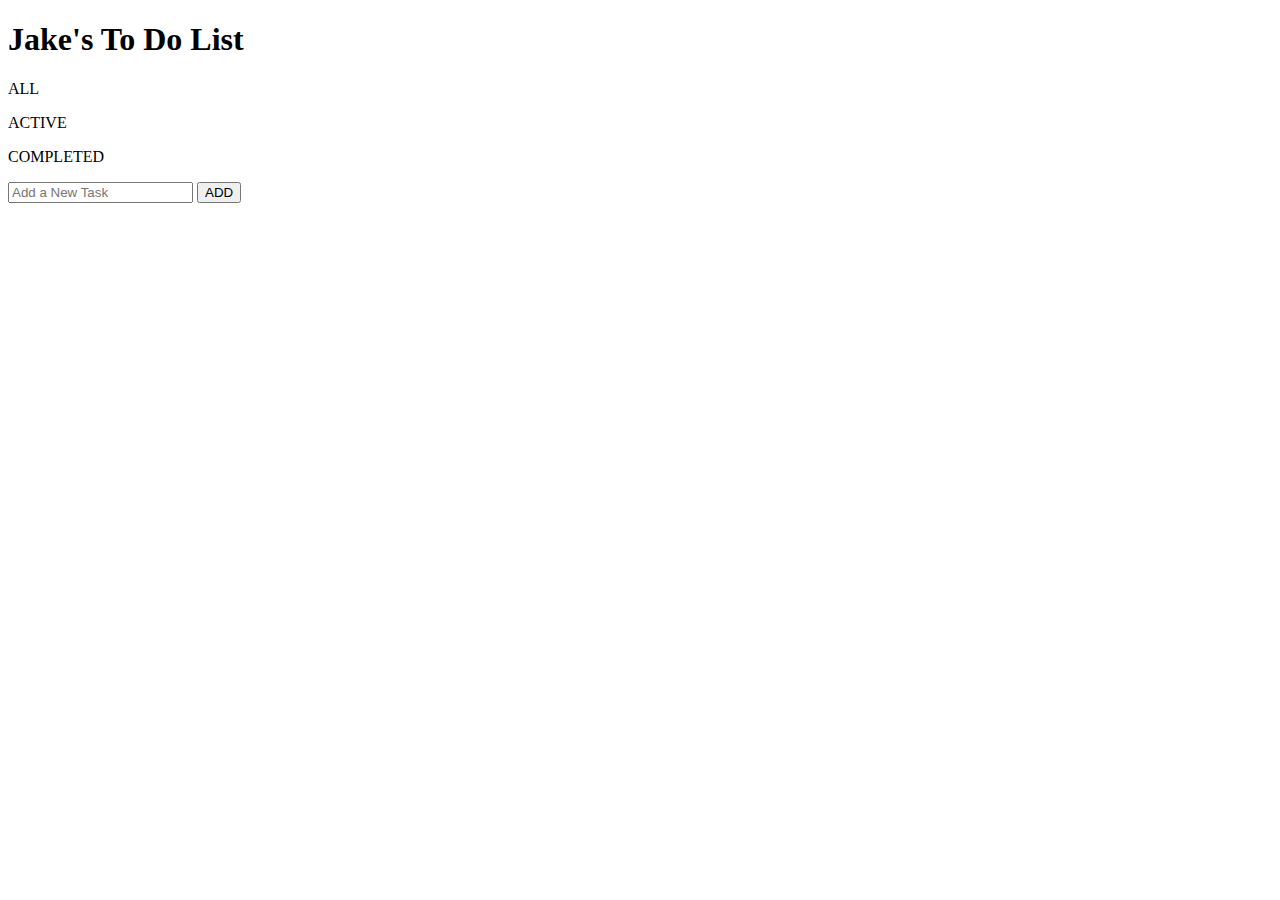
==== todo/index.html @ 7e7ca0d0 "Update index.html" ====
<!DOCTYPE html>
<html lang="en">
  <head>
    <meta charset="UTF-8" />
    <meta name="viewport" content="width=device-width, initial-scale=1.0" />
    <title>To Do List</title>
    <link rel="stylesheet" href="/style.css" />
  </head>
  <body>
    <main>
      <h1>Jake's To Do List</h1>
      <ul id="todo">
        <!-- list items -->
      </ul>
      <footer>
            <div class="bottom-label" id="task-counter">
            </div>
            <div class="bottom-tab selected-tab" id="filter-all">
                <p>ALL</p>
            </div>
            <div class="bottom-tab" id="filter-active">
                <p>ACTIVE</p>
            </div>
            <div class="bottom-tab" id="filter-completed">
                <p>COMPLETED</p>
            </div>
      </footer>
    </main>

    <footer class="footer-add">
        <input type="text" id="new_task" placeholder="Add a New Task">
        <button id="addnew">ADD</button>
    </footer>

    <script src="javascript/main.js" type="module"></script>

  </body>
</html>
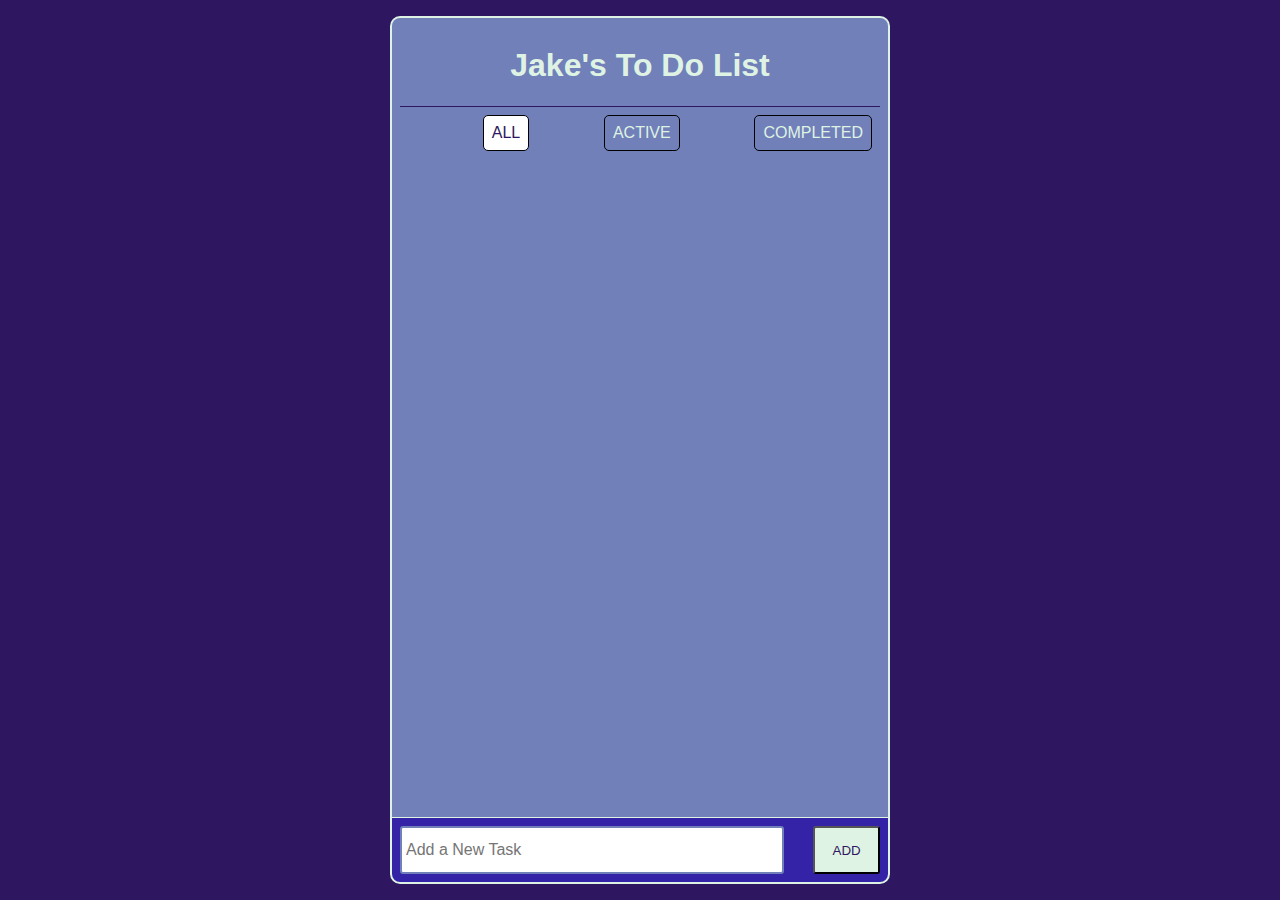
==== commit 4817be0e: "Update index.html" ====
--- a/todo/index.html
+++ b/todo/index.html
@@ -4,7 +4,7 @@
     <meta charset="UTF-8" />
     <meta name="viewport" content="width=device-width, initial-scale=1.0" />
     <title>To Do List</title>
-    <link rel="stylesheet" href="/style.css" />
+    <link rel="stylesheet" href="css/style.css" />
   </head>
   <body>
     <main>
--- a/todo/css/style.css
+++ b/todo/css/style.css
@@ -0,0 +1,142 @@
+* {
+    box-sizing: border-box;
+}
+html{
+    overflow-y: scroll;
+    height: 100%;
+    font-family: 'Lato', sans-serif;
+    font-size: 16px;
+}
+body {
+    height: 100%;
+    margin: 0;
+    padding: 0 .3em;
+    display: flex;
+    flex-direction: column;
+    background-color: #2E1760; /* midnight blue */
+}
+main {
+    flex: 1 0 auto;
+    width: 100%;
+    max-width: 500px;
+    margin: 1em auto 0 auto;
+    background-color: #7180B9; /* Glaucous */
+    border-radius: 10px 10px 0 0;
+    border: 2px solid #DFF3E4; /* Honeydew */
+    border-bottom: none;
+    padding:.5em;
+    color: #DFF3E4; /* Honeydew */
+}
+h1 {
+    text-align: center;
+}
+ul {
+    margin: 0;
+    padding: 0;
+    list-style-type: none;
+    background-color: white;
+    border: 1px solid #2E1760; /* midnight blue */
+    border-top: none;
+    color: #2E1760; /* midnight blue */
+}
+li {
+    width: 100%;
+    margin: 0;
+    padding: .5em;
+    border-top: 1px solid #2E1760; /* midnight blue */
+    display: flex;
+    flex-flow: row nowrap;
+    align-items: center;
+    justify-content: space-between;
+}
+li:hover {
+    background-color: #DFF3E4; /* Honeydew */
+}
+label {
+    width: 100%;
+    height: 100%;
+}
+input[type=checkbox] {
+    width: 2rem;
+    height: 2rem;
+    border-radius: 3px;
+    border: 1px solid #2E1760; /* midnight blue */
+    flex-shrink: 0;
+    margin-right: 1rem;
+}
+button {
+    border-radius: 3px;
+    height: 100%;
+    width: 5em;
+    background-color: #DFF3E4; /* Honeydew */
+    color: #2E1760; /* midnight blue */
+    flex-shrink: 0;
+}
+.remove {
+    font-weight: bold;
+    font-size: 2em;
+    color:#2E1760; /* midnight blue */
+    flex-shrink: 0;
+}
+.remove:hover {
+    color: #7180B9; /* Glaucous */
+    cursor: pointer;
+}
+.completed label{
+    color: #7180B9; /* Glaucous */
+    text-decoration: line-through;
+}
+main footer p {
+    margin: 0;
+    padding: .5em;
+    width: 100%;
+    height: 100%;
+}
+main > footer {
+    display:flex;
+    flex-flow: row nowrap;
+    justify-content: space-between;
+    align-items: center;
+    padding: .5em;
+}
+.bottom-tab {
+    border: 1px solid black;
+    border-radius: 5px;
+    cursor: pointer;
+}
+.selected-tab {
+    background-color:white;
+    color: #2E1760; /* midnight blue */
+    cursor: default;
+}
+.footer-add {
+    margin: auto auto 1em auto;
+    flex-shrink: 0;
+    width: 100%;
+    max-width: 500px;
+    padding: .5em;
+    display:flex;
+    flex-flow: row nowrap;
+    justify-content: space-between;
+    align-items: center;
+    background-color: #3423A6; /* Blue (Pantone) */
+    border-radius: 0 0 10px 10px;
+    border: 2px solid #DFF3E4; /* Honeydew */
+    border-top: 1px solid #DFF3E4; /* Honeydew */
+}
+.footer-add input {
+    height: 3em;
+    width: 80%;
+    border-radius: 3px;
+    border: 2px solid #7180B9; /* Glaucous */
+    font-family: 'Lato', sans-serif;
+    font-size: 1em;
+    padding: 0 .25em;
+}
+.error-input {
+    background-color: #DFF3E4; /* Honeydew */
+}
+.clearall {
+    margin-left: auto;
+    width: max-content;
+}
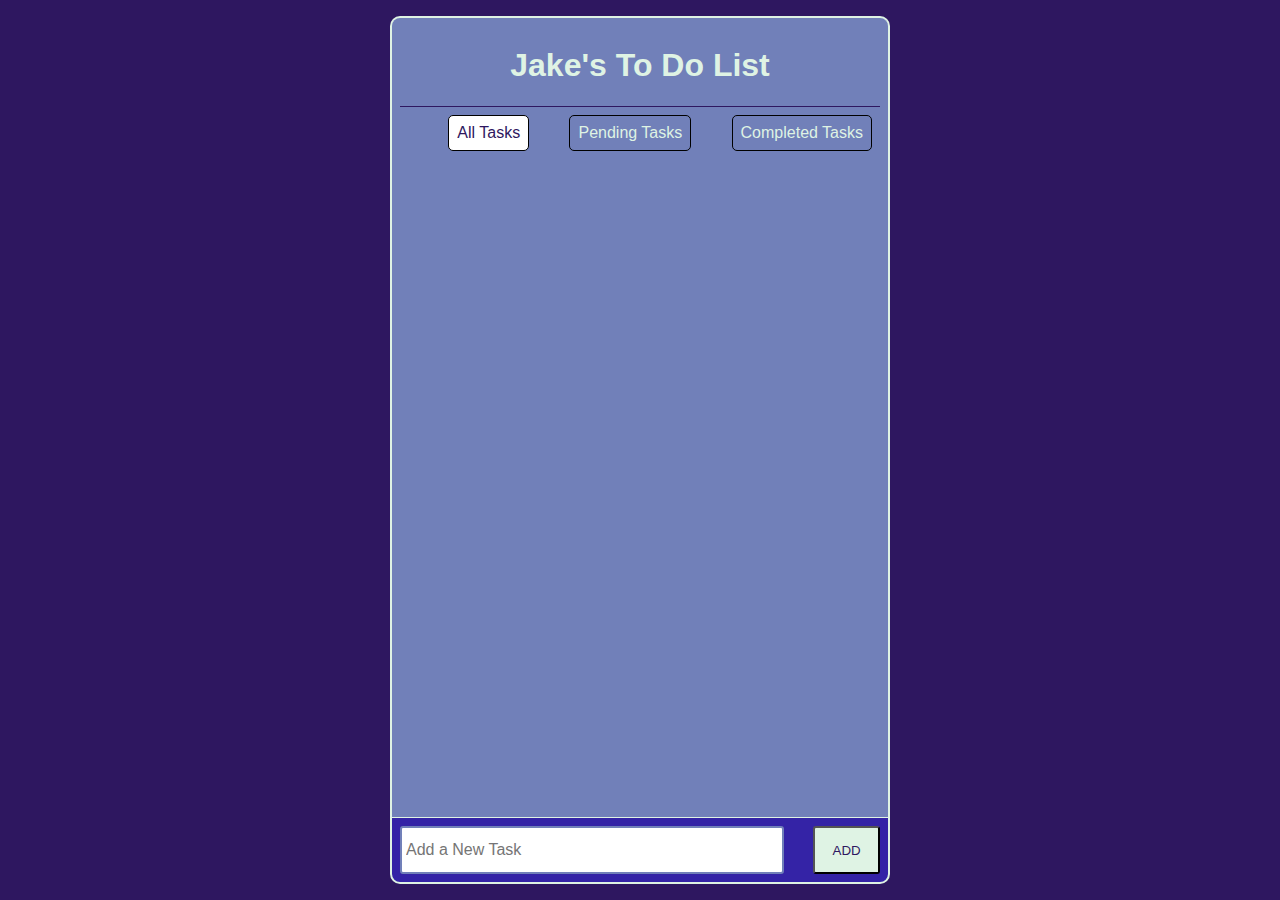
==== commit f9758aa9: "Update index.html" ====
--- a/todo/index.html
+++ b/todo/index.html
@@ -16,13 +16,13 @@
             <div class="bottom-label" id="task-counter">
             </div>
             <div class="bottom-tab selected-tab" id="filter-all">
-                <p>ALL</p>
+                <p>All Tasks</p>
             </div>
             <div class="bottom-tab" id="filter-active">
-                <p>ACTIVE</p>
+                <p>Pending Tasks</p>
             </div>
             <div class="bottom-tab" id="filter-completed">
-                <p>COMPLETED</p>
+                <p>Completed Tasks</p>
             </div>
       </footer>
     </main>
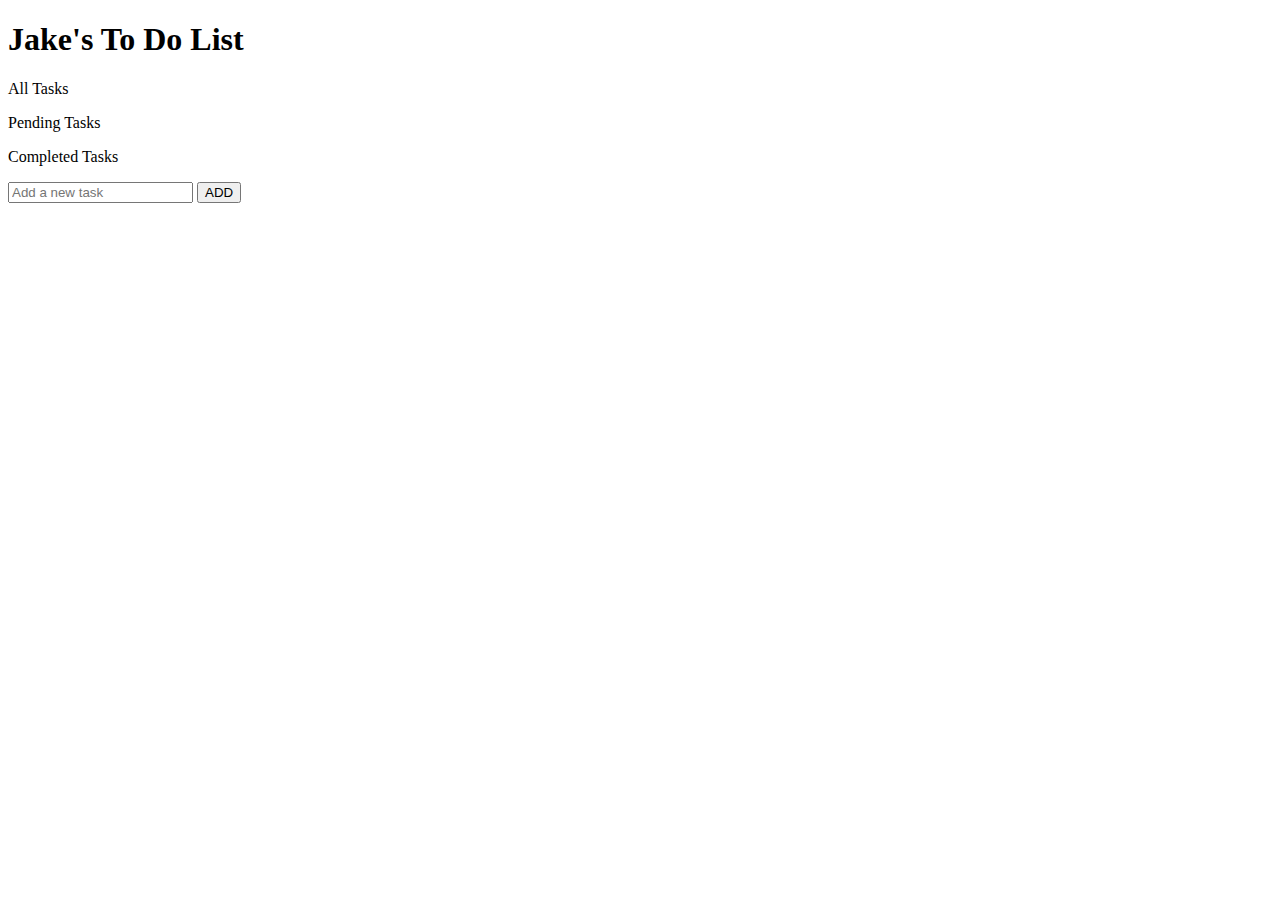
==== commit 6c83bf43: "Update index.html" ====
--- a/todo/index.html
+++ b/todo/index.html
@@ -13,23 +13,23 @@
         <!-- list items -->
       </ul>
       <footer>
-            <div class="bottom-label" id="task-counter">
+            <div class="label" id="tasks">
             </div>
-            <div class="bottom-tab selected-tab" id="filter-all">
+            <div class="pbutton" id="allTasks">
                 <p>All Tasks</p>
             </div>
-            <div class="bottom-tab" id="filter-active">
+            <div class="pbutton" id="pendingTasks">
                 <p>Pending Tasks</p>
             </div>
-            <div class="bottom-tab" id="filter-completed">
+            <div class="pbutton" id="compTasks">
                 <p>Completed Tasks</p>
             </div>
       </footer>
     </main>
 
-    <footer class="footer-add">
-        <input type="text" id="new_task" placeholder="Add a New Task">
-        <button id="addnew">ADD</button>
+    <footer class="footer">
+        <input type="text" id="newTask" placeholder="Add a new task">
+        <button id="addTask">ADD</button>
     </footer>
 
     <script src="javascript/main.js" type="module"></script>
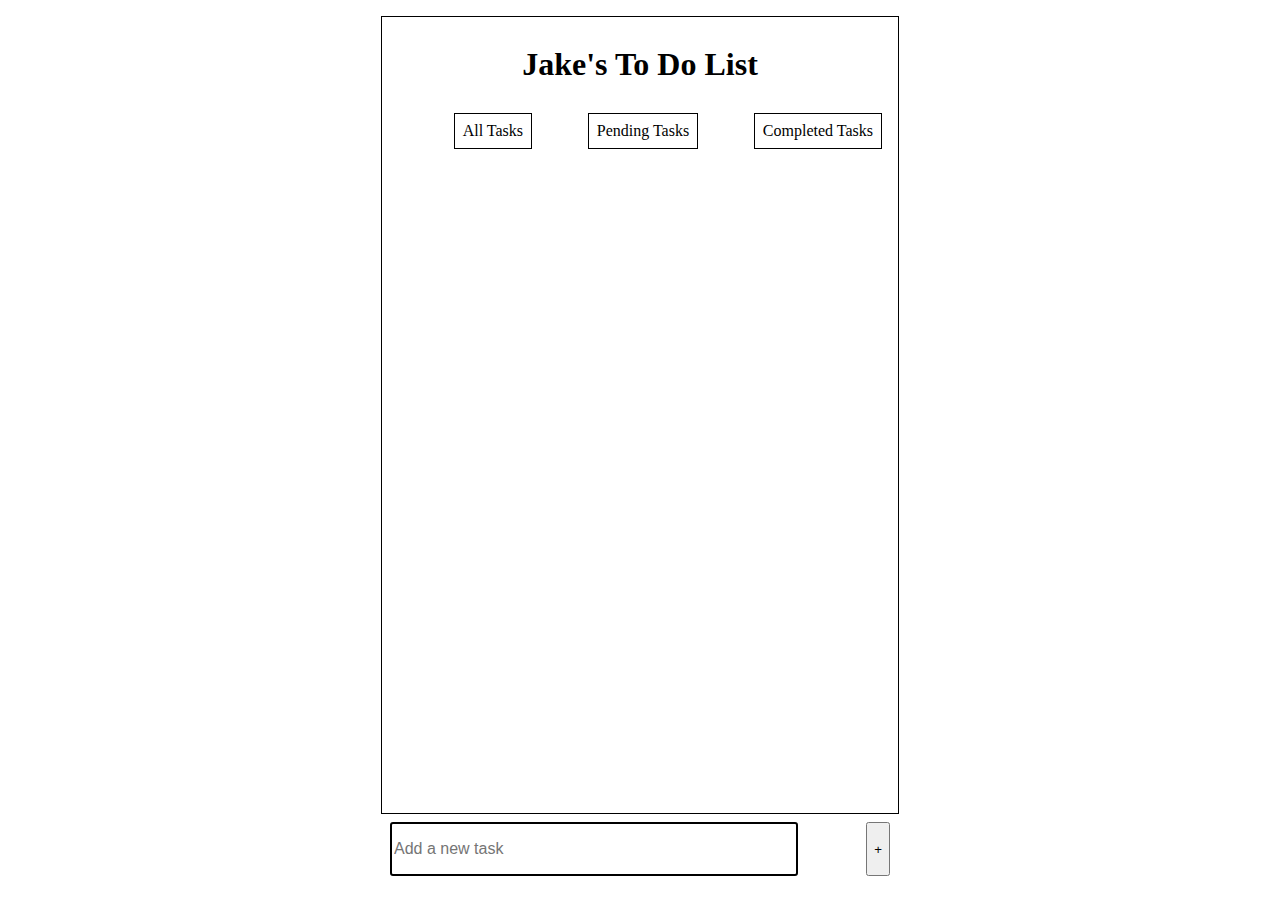
==== commit 4e7a8a57: "Update index.html" ====
--- a/todo/index.html
+++ b/todo/index.html
@@ -15,21 +15,21 @@
       <footer>
             <div class="label" id="tasks">
             </div>
-            <div class="pbutton" id="allTasks">
+            <div class="filter-button" id="allTasks">
                 <p>All Tasks</p>
             </div>
-            <div class="pbutton" id="pendingTasks">
+            <div class="filter-button" id="pendingTasks">
                 <p>Pending Tasks</p>
             </div>
-            <div class="pbutton" id="compTasks">
+            <div class="filter-button" id="compTasks">
                 <p>Completed Tasks</p>
             </div>
       </footer>
     </main>
 
-    <footer class="footer">
+    <footer class="add-button">
         <input type="text" id="newTask" placeholder="Add a new task">
-        <button id="addTask">ADD</button>
+        <button id="addTask">+</button>
     </footer>
 
     <script src="javascript/main.js" type="module"></script>
--- a/todo/css/style.css
+++ b/todo/css/style.css
@@ -0,0 +1,67 @@
+html{
+    overflow-y: scroll;
+    height: 100%;
+    font-size: 16px;
+}
+body {
+    height: 100%;
+    margin: 0;
+    padding: 0 .3em;
+    display: flex;
+    flex-direction: column;
+
+
+}
+main {
+    flex: 1 0 auto;
+    width: 100%;
+    max-width: 500px;
+    margin: 1em auto 0 auto;
+    border: 2px solid 
+    border-bottom: none;
+    padding:.5em;
+    border: 1px solid black;
+}
+h1 {
+    text-align: center;
+}
+main footer p {
+    margin: 0;
+    padding: .5em;
+    width: 100%;
+    height: 100%;
+
+}
+main > footer {
+    display:flex;
+    flex-flow: row nowrap;
+    justify-content: space-between;
+    align-items: center;
+    padding: .5em;
+
+}
+.filter-button {
+    border: 1px solid black;
+    cursor: pointer;
+}
+.add-button {
+    margin: auto auto 1em auto;
+    flex-shrink: 0;
+    width: 100%;
+    max-width: 500px;
+    padding: .5em;
+    display:flex;
+    flex-flow: row nowrap;
+    justify-content: space-between;
+    /*align-items: center;*/
+    border-radius: 0 0 10px 10px;
+
+}
+.add-button input {
+    height: 3em;
+    width: 80%;
+    border-radius: 3px;
+    border: 2px solid;
+    font-size: 1em;
+
+}
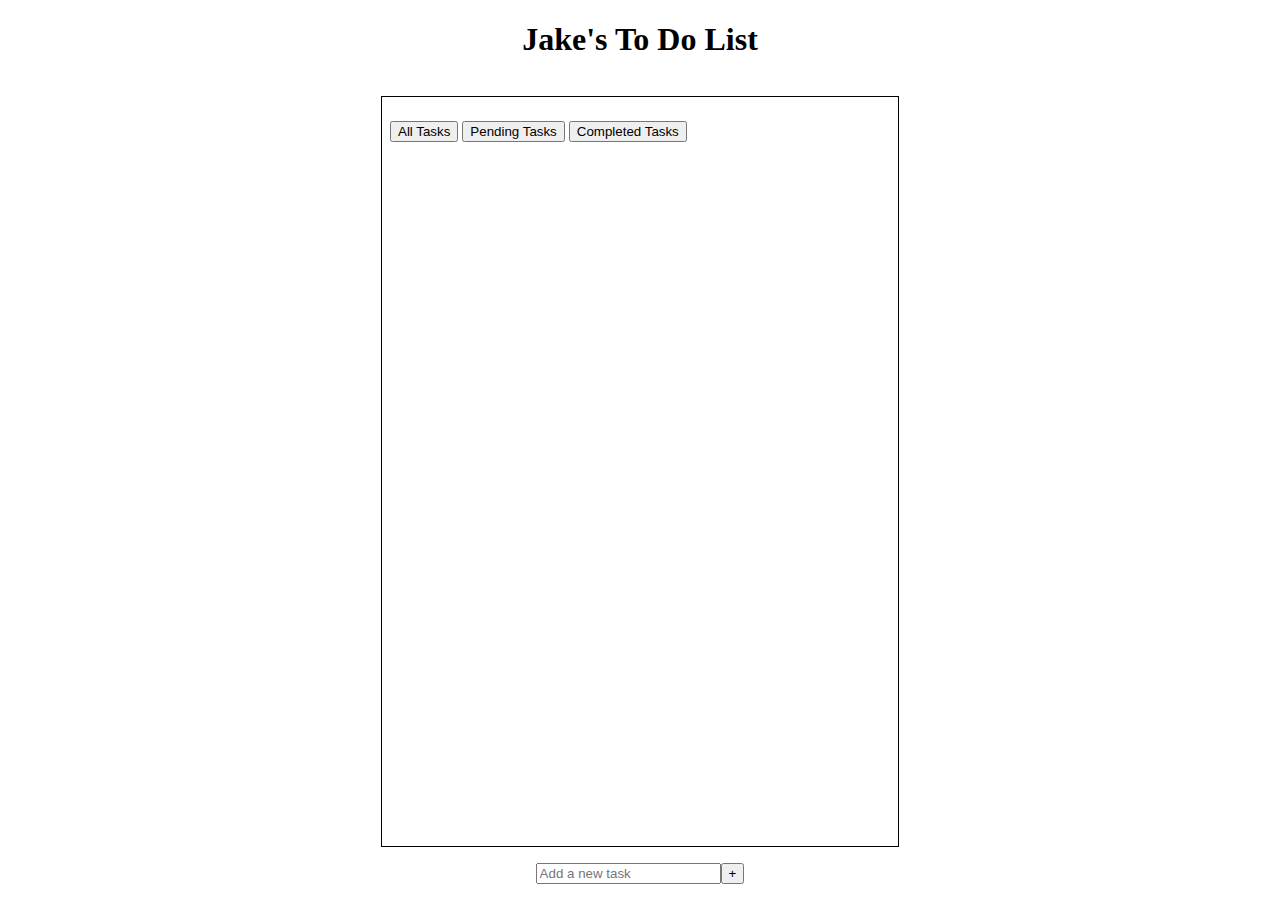
==== commit f87fe915: "Update index.html" ====
--- a/todo/index.html
+++ b/todo/index.html
@@ -7,29 +7,29 @@
     <link rel="stylesheet" href="css/style.css" />
   </head>
   <body>
+    <header>
+      <h1>Jake's To Do List</h1>  
+    </header>
     <main>
-      <h1>Jake's To Do List</h1>
-      <ul id="todo">
+      <section class = "todoContainer">
+        <ul class="todos">
         <!-- list items -->
-      </ul>
-      <footer>
-            <div class="label" id="tasks">
-            </div>
-            <div class="filter-button" id="allTasks">
-                <p>All Tasks</p>
-            </div>
-            <div class="filter-button" id="pendingTasks">
-                <p>Pending Tasks</p>
-            </div>
-            <div class="filter-button" id="compTasks">
-                <p>Completed Tasks</p>
-            </div>
-      </footer>
+        </ul>
+        <div class = "filter-button">
+            <button id="allTasks" type='button'>All Tasks</button>
+            <button id="pendingTasks" type ='button'>Pending Tasks</button>
+            <button id="compTasks" type = 'button'>Completed Tasks</button>
+        </div>
+      </section>
     </main>
 
-    <footer class="add-button">
-        <input type="text" id="newTask" placeholder="Add a new task">
-        <button id="addTask">+</button>
+    <footer>
+        <div class="inputTask">
+            <form class = "toDo">
+                <input type="text" id="newTask" placeholder="Add a new task">
+                <button id="addTask" type='submit'>+</button>
+            </form>
+        </div>
     </footer>
 
     <script src="javascript/main.js" type="module"></script>
--- a/todo/css/style.css
+++ b/todo/css/style.css
@@ -9,6 +9,11 @@
     padding: 0 .3em;
     display: flex;
     flex-direction: column;
+
+
+}
+
+header{    
 
 
 }
@@ -25,25 +30,8 @@
 h1 {
     text-align: center;
 }
-main footer p {
-    margin: 0;
-    padding: .5em;
-    width: 100%;
-    height: 100%;
 
-}
-main > footer {
-    display:flex;
-    flex-flow: row nowrap;
-    justify-content: space-between;
-    align-items: center;
-    padding: .5em;
 
-}
-.filter-button {
-    border: 1px solid black;
-    cursor: pointer;
-}
 .add-button {
     margin: auto auto 1em auto;
     flex-shrink: 0;
@@ -65,3 +53,13 @@
     font-size: 1em;
 
 }
+.toDo {
+
+  display: flex;
+  justify-content: space-between;
+}
+footer {
+
+  padding: 1rem;
+  margin: auto;
+}